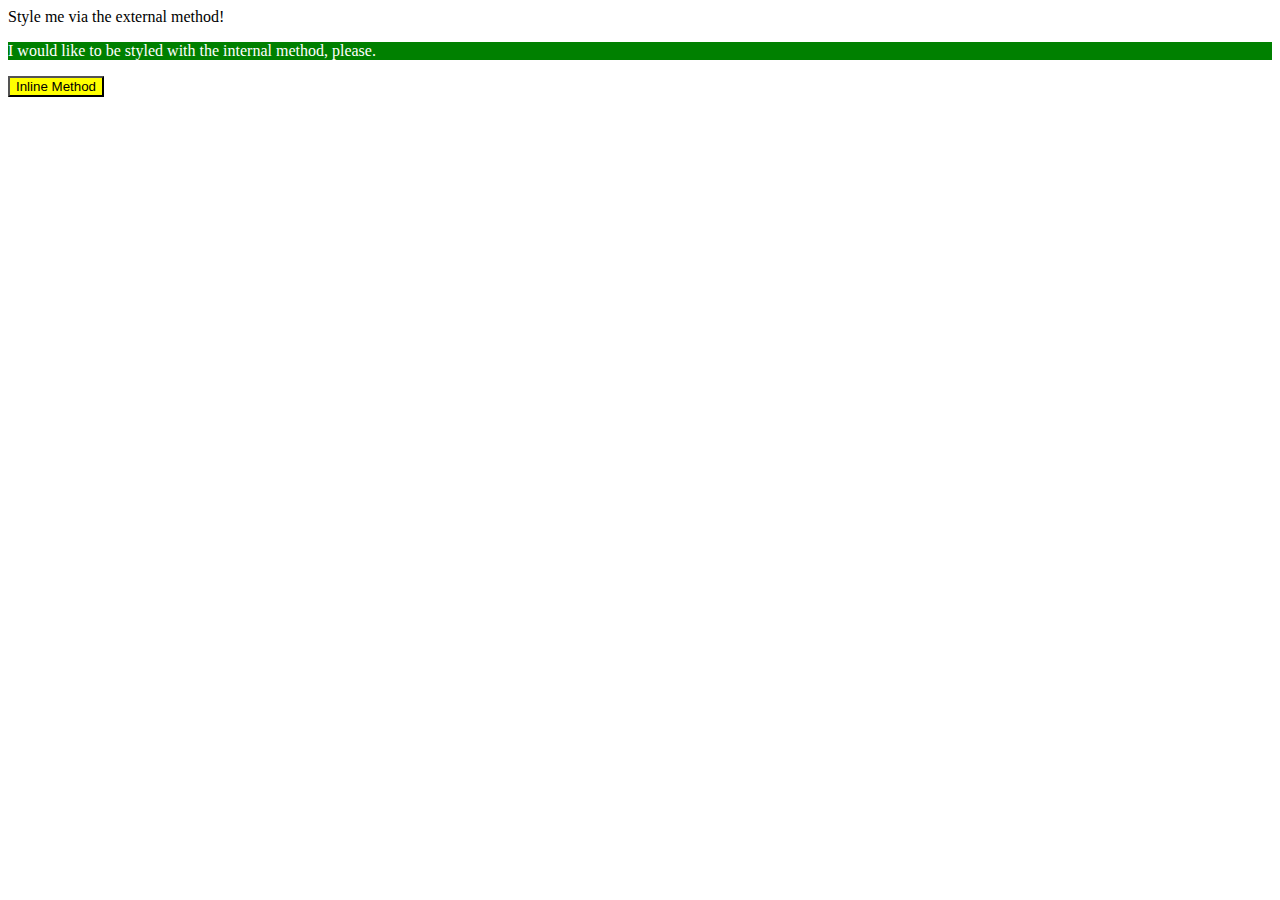
==== foundations/01-css-methods/index.html @ a4fc2879 "Add styles using the 3 forms" ====
<!DOCTYPE html>
<html lang="en">
  <head>
    <meta charset="UTF-8">
    <meta http-equiv="X-UA-Compatible" content="IE=edge">
    <meta name="viewport" content="width=device-width, initial-scale=1.0">
    <link rel="stylesheet" href="styles.css">
    <title>Methods for Adding CSS</title>
    <style>
      p {
        color:white;
       background-color:green
        }
  </style>
  </head>
  <body>
    <div>Style me via the external method!</div>
    <p>I would like to be styled with the internal method, please.</p>
    <button style="color: black; background-color: yellow;">Inline Method</button>
  </body>
</html>
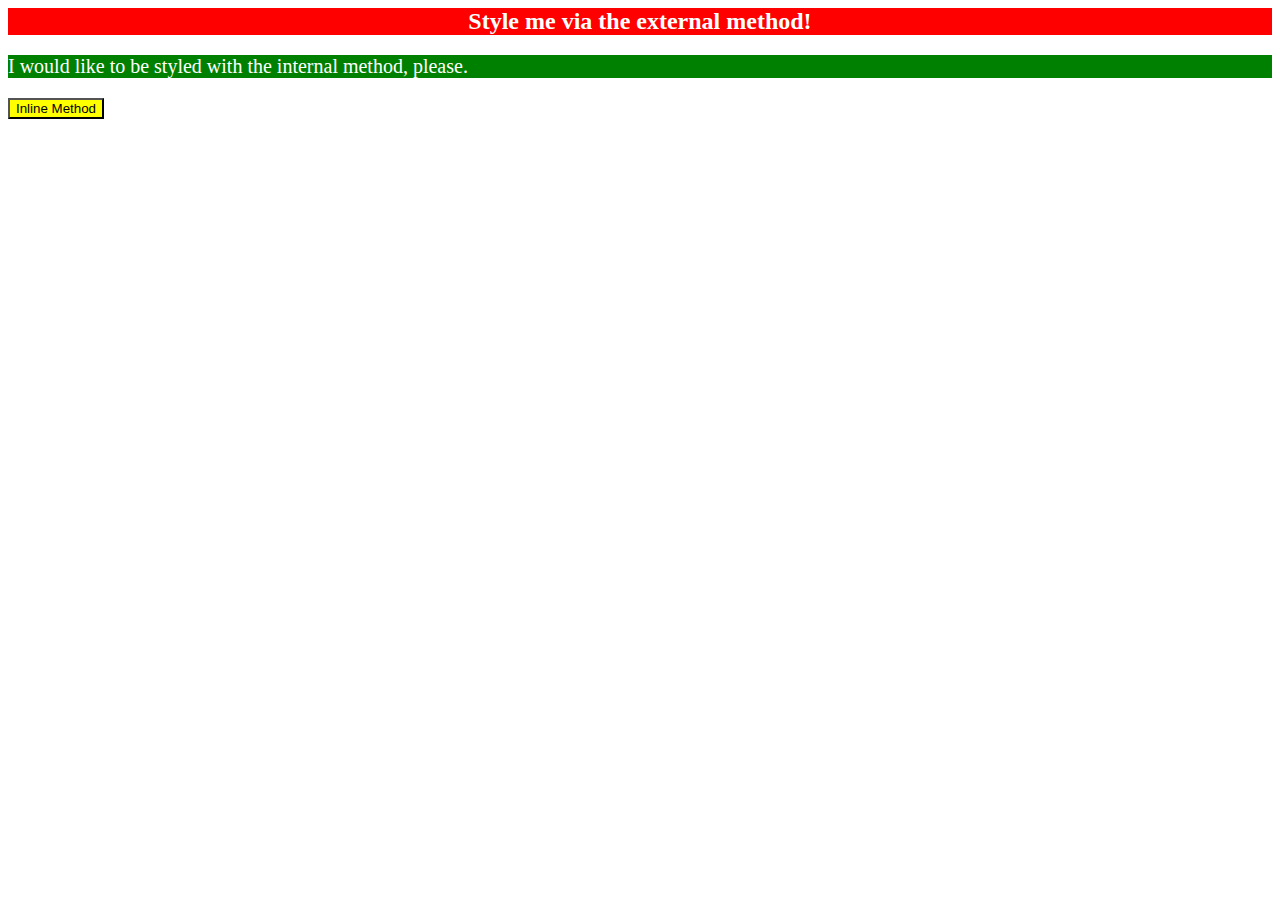
==== commit d7dcbb00: "Add internal styles for font family and font size" ====
--- a/foundations/01-css-methods/index.html
+++ b/foundations/01-css-methods/index.html
@@ -9,7 +9,10 @@
     <style>
       p {
         color:white;
-       background-color:green
+       background-color:green;
+       font-size: 20px;
+       font-family:'Times New Roman', Times, serif;
+
         }
   </style>
   </head>
--- a/foundations/01-css-methods/styles.css
+++ b/foundations/01-css-methods/styles.css
@@ -0,0 +1,7 @@
+div {
+    color: white;
+    background-color: red;
+    font-weight: 700;
+    text-align: center;
+    font-size: x-large;
+}